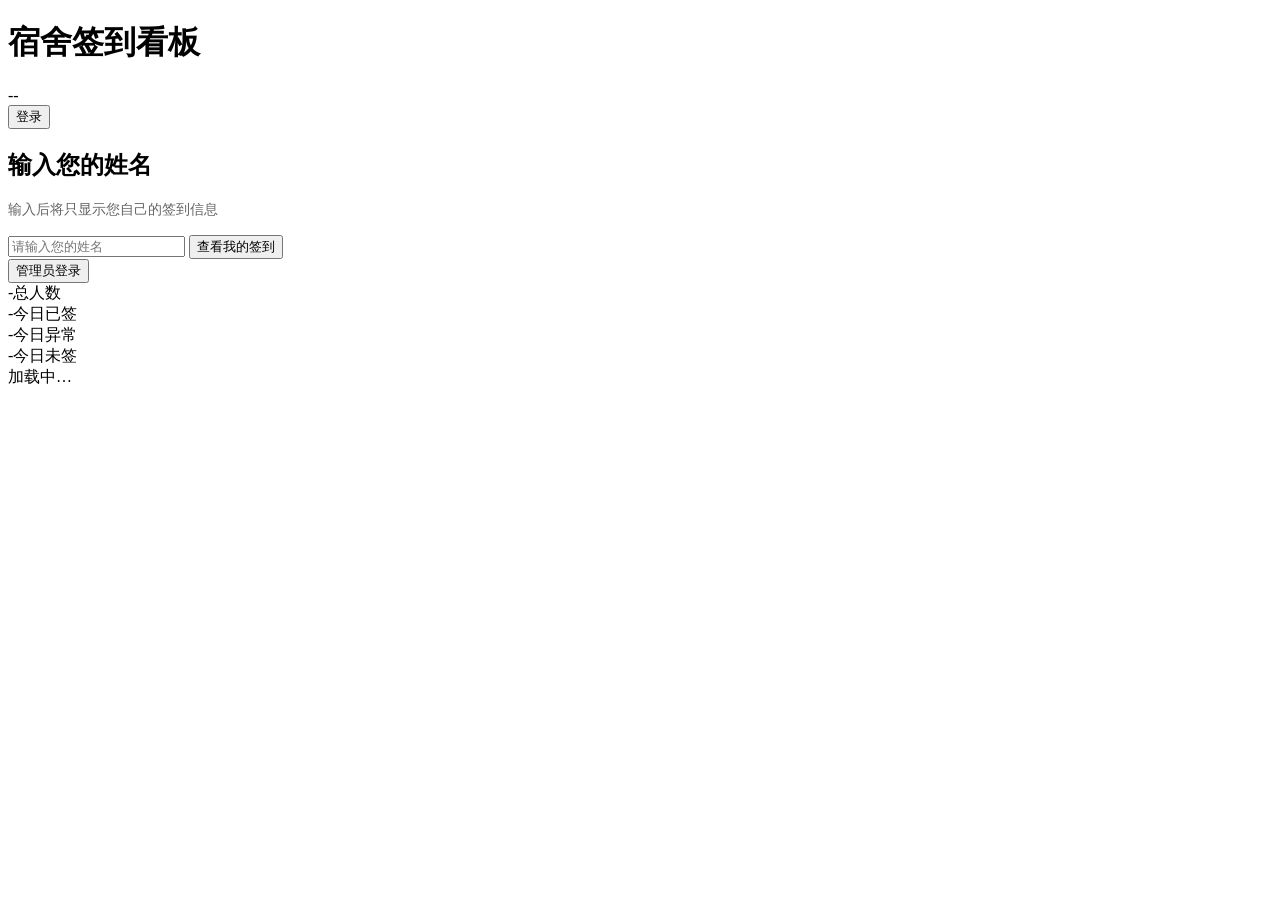
==== sign/static/index.html @ be4d739a "feat: 添加姓名验证和直接删除功能 - 普通用户通过姓名验证只能看到自己的签到信息 - 管理员可以直接删除成员（不经过黑名单） - 隐藏其他用户的姓名，保护隐私 - 后端新增 /api/membe" ====
<!DOCTYPE html>
<html lang="zh-CN">
<head>
  <meta charset="UTF-8">
  <meta name="viewport" content="width=device-width, initial-scale=1.0">
  <title>宿舍签到看板</title>
  <link rel="stylesheet" href="/style.css">
</head>
<body>
  <header class="topbar">
    <h1>宿舍签到看板</h1>
    <div class="topbar-right">
      <div class="today" id="today">--</div>
      <button id="show-login-btn" class="btn-link">登录</button>
      <button id="signing-toggle-btn" class="btn-link" hidden>停止签到</button>
      <button id="logout-btn" class="btn-link" hidden>退出</button>
    </div>
  </header>

  <!-- 姓名验证弹窗 -->
  <div class="login-mask" id="name-verify-mask">
    <div class="login-box">
      <h2>输入您的姓名</h2>
      <p style="font-size: 14px; color: #666; margin-bottom: 16px;">输入后将只显示您自己的签到信息</p>
      <input type="text" id="name-input" placeholder="请输入您的姓名" autocomplete="off">
      <button id="name-verify-btn" class="btn-primary">查看我的签到</button>
      <div class="login-err" id="name-verify-err"></div>
      <button id="name-verify-admin" class="btn-link">管理员登录</button>
    </div>
  </div>

  <!-- 登录弹窗 -->
  <div class="login-mask" id="login-mask" hidden>
    <div class="login-box">
      <h2>管理员登录</h2>
      <input type="text" id="login-user" placeholder="用户名" autocomplete="username">
      <input type="password" id="login-pass" placeholder="密码" autocomplete="current-password">
      <button id="login-btn" class="btn-primary">登录</button>
      <div class="login-err" id="login-err"></div>
      <button id="login-cancel" class="btn-link">取消</button>
    </div>
  </div>

  <div class="signing-notice" id="signing-notice" hidden>
    当前为假期暂停状态，系统不会自动提交签到。
  </div>

  <section class="overview" id="overview">
    <div class="stat stat-total"><span class="num" id="ov-total">-</span><span class="lbl">总人数</span></div>
    <div class="stat stat-ok"><span class="num" id="ov-ok">-</span><span class="lbl">今日已签</span></div>
    <div class="stat stat-fail"><span class="num" id="ov-fail">-</span><span class="lbl">今日异常</span></div>
    <div class="stat stat-pending"><span class="num" id="ov-pending">-</span><span class="lbl">今日未签</span></div>
  </section>

  <main id="main-content" hidden>
    <div class="layout">
      <section class="left">
        <div class="tabs" id="tabs">
          <button class="tab active" data-view="members">成员</button>
          <button class="tab" data-view="blacklist">黑名单</button>
        </div>
        <h2 class="sec-title"><span id="view-title">成员</span> <span class="count" id="member-count"></span></h2>
        <input type="search" id="search" class="search" placeholder="搜索姓名…" autocomplete="off">
        <div class="members" id="members"></div>
        <div class="blacklist" id="blacklist" hidden></div>
      </section>

      <section class="usercard right" id="usercard" hidden>
        <div class="uc-head">
          <div class="uc-name" id="uc-name">--</div>
          <div class="uc-stats">
            <span class="chip chip-ok" id="uc-okdays">已签 -- 天</span>
            <span class="chip chip-fail" id="uc-faildays">异常 -- 天</span>
          </div>
        </div>

        <div class="blacklist-alert" id="uc-blacklist-alert" hidden>
          ⚠️ 该成员已被拉黑，以下为历史记录
        </div>

        <div class="cal-nav">
          <button id="prev-month" class="navbtn" aria-label="上个月">‹</button>
          <div class="cal-title" id="cal-title">----年--月</div>
          <button id="next-month" class="navbtn" aria-label="下个月">›</button>
        </div>

        <table class="calendar">
          <thead><tr>
            <th>一</th><th>二</th><th>三</th><th>四</th><th>五</th><th>六</th><th class="sun">日</th>
          </tr></thead>
          <tbody id="cal-body"></tbody>
        </table>

        <div class="legend">
          <span><i class="dot d-ok"></i>已签到</span>
          <span><i class="dot d-fail"></i>失败/异常</span>
          <span><i class="dot d-pending"></i>未签</span>
          <span><i class="dot d-none"></i>无记录</span>
        </div>
      </section>
    </div>
  </main>



  <footer class="foot" id="foot">加载中…</footer>
  <script src="/app.js"></script>
</body>
</html>
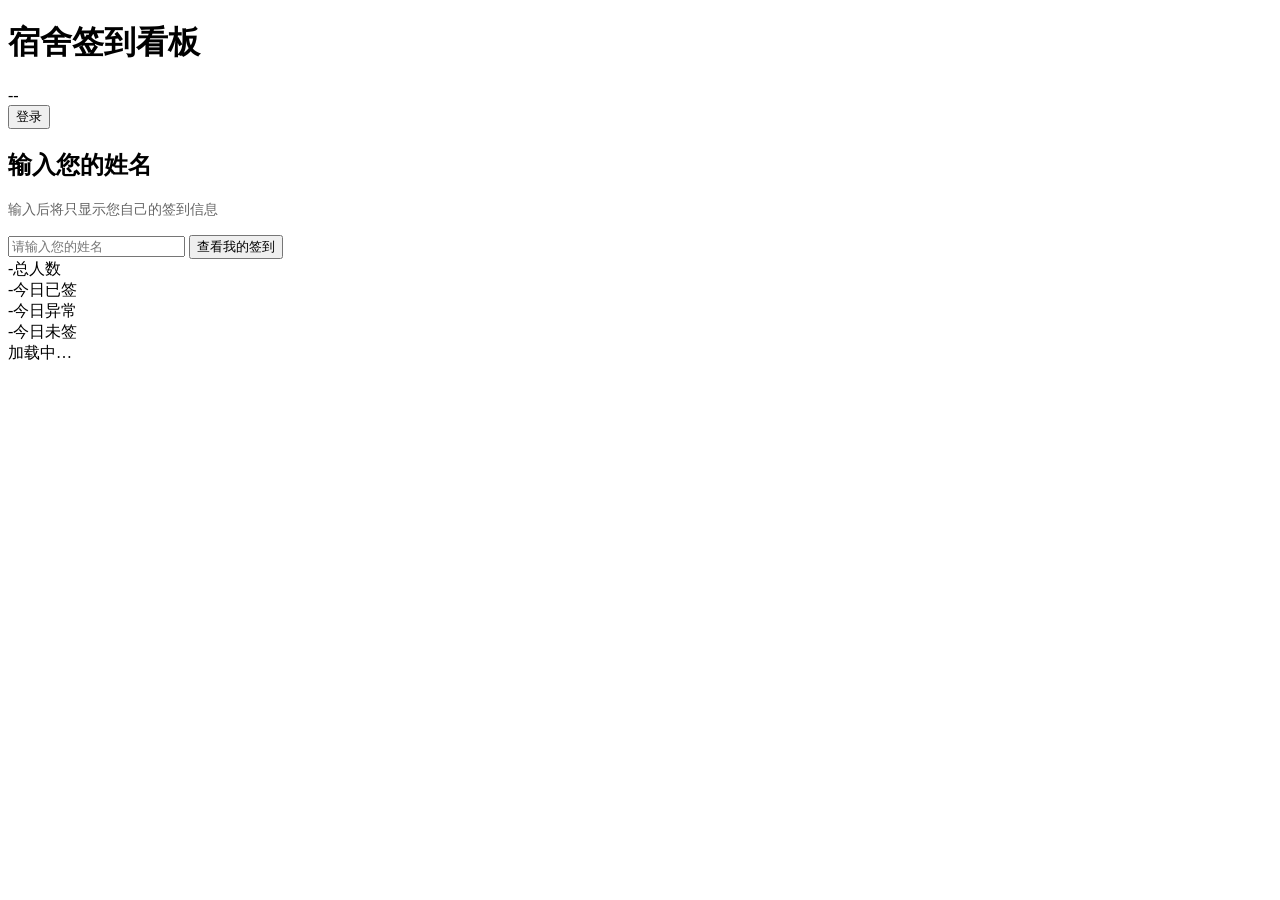
==== commit 9e6debdd: "feat: 支持切换用户功能 - 登录弹窗新增「切换到其他用户」功能 - 可以快速切换查看不同用户的签到情况 - 切换用户后自动保存到 localStorage - 统一使用右上角登录按钮（管理员/切" ====
--- a/sign/static/index.html
+++ b/sign/static/index.html
@@ -25,19 +25,32 @@
       <input type="text" id="name-input" placeholder="请输入您的姓名" autocomplete="off">
       <button id="name-verify-btn" class="btn-primary">查看我的签到</button>
       <div class="login-err" id="name-verify-err"></div>
-      <button id="name-verify-admin" class="btn-link">管理员登录</button>
     </div>
   </div>
 
-  <!-- 登录弹窗 -->
+  <!-- 登录/切换用户弹窗 -->
   <div class="login-mask" id="login-mask" hidden>
     <div class="login-box">
-      <h2>管理员登录</h2>
-      <input type="text" id="login-user" placeholder="用户名" autocomplete="username">
-      <input type="password" id="login-pass" placeholder="密码" autocomplete="current-password">
-      <button id="login-btn" class="btn-primary">登录</button>
-      <div class="login-err" id="login-err"></div>
-      <button id="login-cancel" class="btn-link">取消</button>
+      <h2>登录/切换用户</h2>
+
+      <!-- 切换到其他普通用户 -->
+      <div style="margin-bottom: 24px; padding-bottom: 24px; border-bottom: 1px solid #eee;">
+        <h3 style="font-size: 16px; margin-bottom: 12px;">切换到其他用户</h3>
+        <input type="text" id="switch-user-name" placeholder="输入用户姓名" autocomplete="off" style="margin-bottom: 8px;">
+        <button id="switch-user-btn" class="btn-primary">切换</button>
+        <div class="login-err" id="switch-user-err"></div>
+      </div>
+
+      <!-- 管理员登录 -->
+      <div>
+        <h3 style="font-size: 16px; margin-bottom: 12px;">管理员登录</h3>
+        <input type="text" id="login-user" placeholder="管理员账号" autocomplete="username" style="margin-bottom: 8px;">
+        <input type="password" id="login-pass" placeholder="密码" autocomplete="current-password" style="margin-bottom: 8px;">
+        <button id="login-btn" class="btn-primary">登录</button>
+        <div class="login-err" id="login-err"></div>
+      </div>
+
+      <button id="login-cancel" class="btn-link" style="margin-top: 16px;">取消</button>
     </div>
   </div>
 
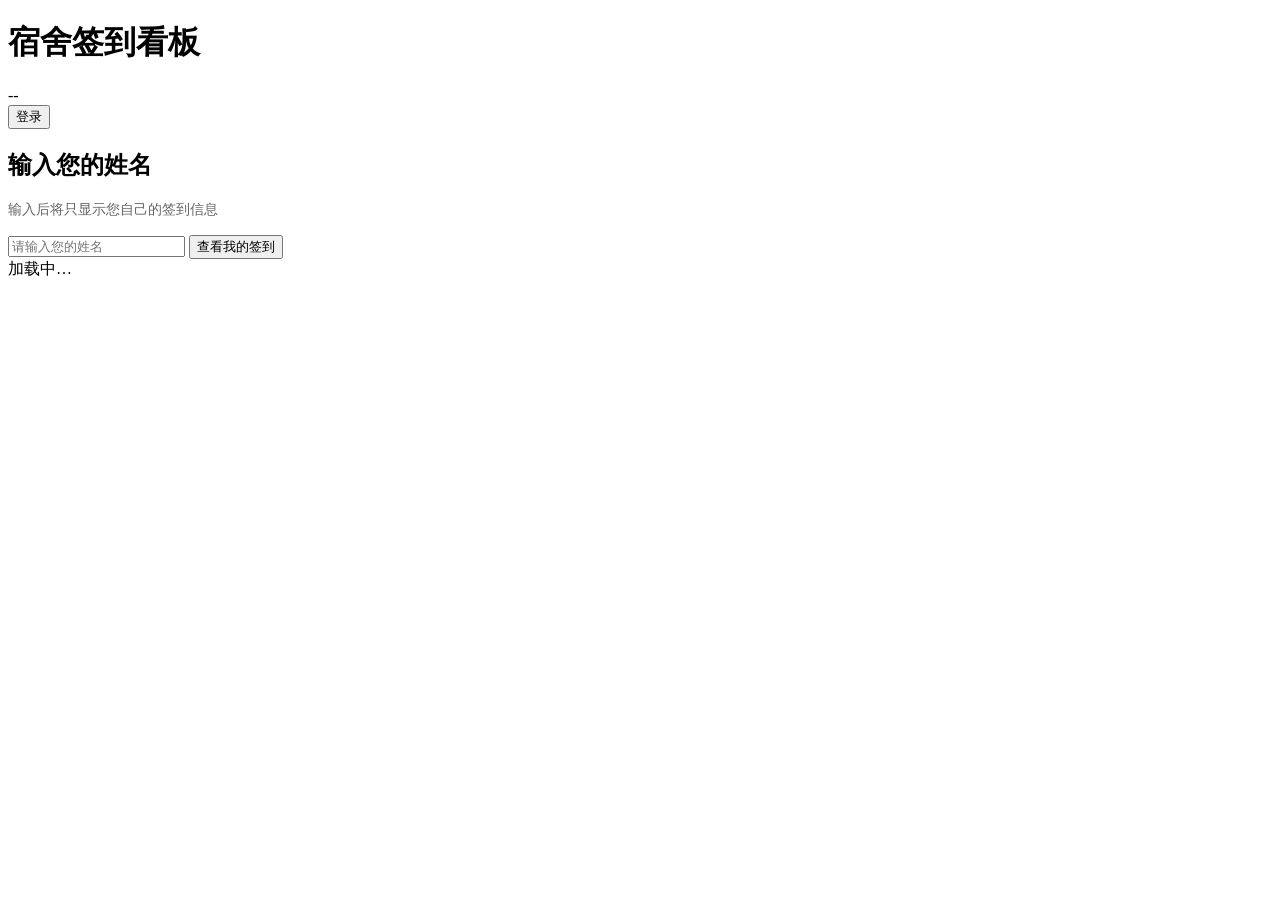
==== commit c31bded1: "fix: 总览统计默认隐藏 - 总览统计在 HTML 中默认添加 hidden 属性 - 只有管理员登录后才会显示 - 普通用户看不到总人数等统计信息  Co-Authored-By: Claude " ====
--- a/sign/static/index.html
+++ b/sign/static/index.html
@@ -31,26 +31,31 @@
   <!-- 登录/切换用户弹窗 -->
   <div class="login-mask" id="login-mask" hidden>
     <div class="login-box">
-      <h2>登录/切换用户</h2>
-
-      <!-- 切换到其他普通用户 -->
-      <div style="margin-bottom: 24px; padding-bottom: 24px; border-bottom: 1px solid #eee;">
-        <h3 style="font-size: 16px; margin-bottom: 12px;">切换到其他用户</h3>
-        <input type="text" id="switch-user-name" placeholder="输入用户姓名" autocomplete="off" style="margin-bottom: 8px;">
-        <button id="switch-user-btn" class="btn-primary">切换</button>
+      <!-- 普通用户切换 -->
+      <div id="user-login-panel">
+        <h2>切换用户</h2>
+        <p style="font-size: 14px; color: #666; margin-bottom: 16px;">输入姓名查看该用户的签到信息</p>
+        <input type="text" id="switch-user-name" placeholder="请输入姓名" autocomplete="off">
+        <button id="switch-user-btn" class="btn-primary">查看签到</button>
         <div class="login-err" id="switch-user-err"></div>
+        <div style="display: flex; justify-content: space-between; align-items: center; margin-top: 16px;">
+          <button id="switch-to-admin" class="btn-link" style="margin: 0;">管理员登录</button>
+          <button id="login-cancel-user" class="btn-link" style="margin: 0;">取消</button>
+        </div>
       </div>
 
       <!-- 管理员登录 -->
-      <div>
-        <h3 style="font-size: 16px; margin-bottom: 12px;">管理员登录</h3>
-        <input type="text" id="login-user" placeholder="管理员账号" autocomplete="username" style="margin-bottom: 8px;">
-        <input type="password" id="login-pass" placeholder="密码" autocomplete="current-password" style="margin-bottom: 8px;">
+      <div id="admin-login-panel" hidden>
+        <h2>管理员登录</h2>
+        <input type="text" id="login-user" placeholder="管理员账号" autocomplete="username">
+        <input type="password" id="login-pass" placeholder="密码" autocomplete="current-password">
         <button id="login-btn" class="btn-primary">登录</button>
         <div class="login-err" id="login-err"></div>
+        <div style="display: flex; justify-content: space-between; align-items: center; margin-top: 16px;">
+          <button id="switch-to-user" class="btn-link" style="margin: 0;">切换用户</button>
+          <button id="login-cancel-admin" class="btn-link" style="margin: 0;">取消</button>
+        </div>
       </div>
-
-      <button id="login-cancel" class="btn-link" style="margin-top: 16px;">取消</button>
     </div>
   </div>
 
@@ -58,7 +63,7 @@
     当前为假期暂停状态，系统不会自动提交签到。
   </div>
 
-  <section class="overview" id="overview">
+  <section class="overview" id="overview" hidden>
     <div class="stat stat-total"><span class="num" id="ov-total">-</span><span class="lbl">总人数</span></div>
     <div class="stat stat-ok"><span class="num" id="ov-ok">-</span><span class="lbl">今日已签</span></div>
     <div class="stat stat-fail"><span class="num" id="ov-fail">-</span><span class="lbl">今日异常</span></div>
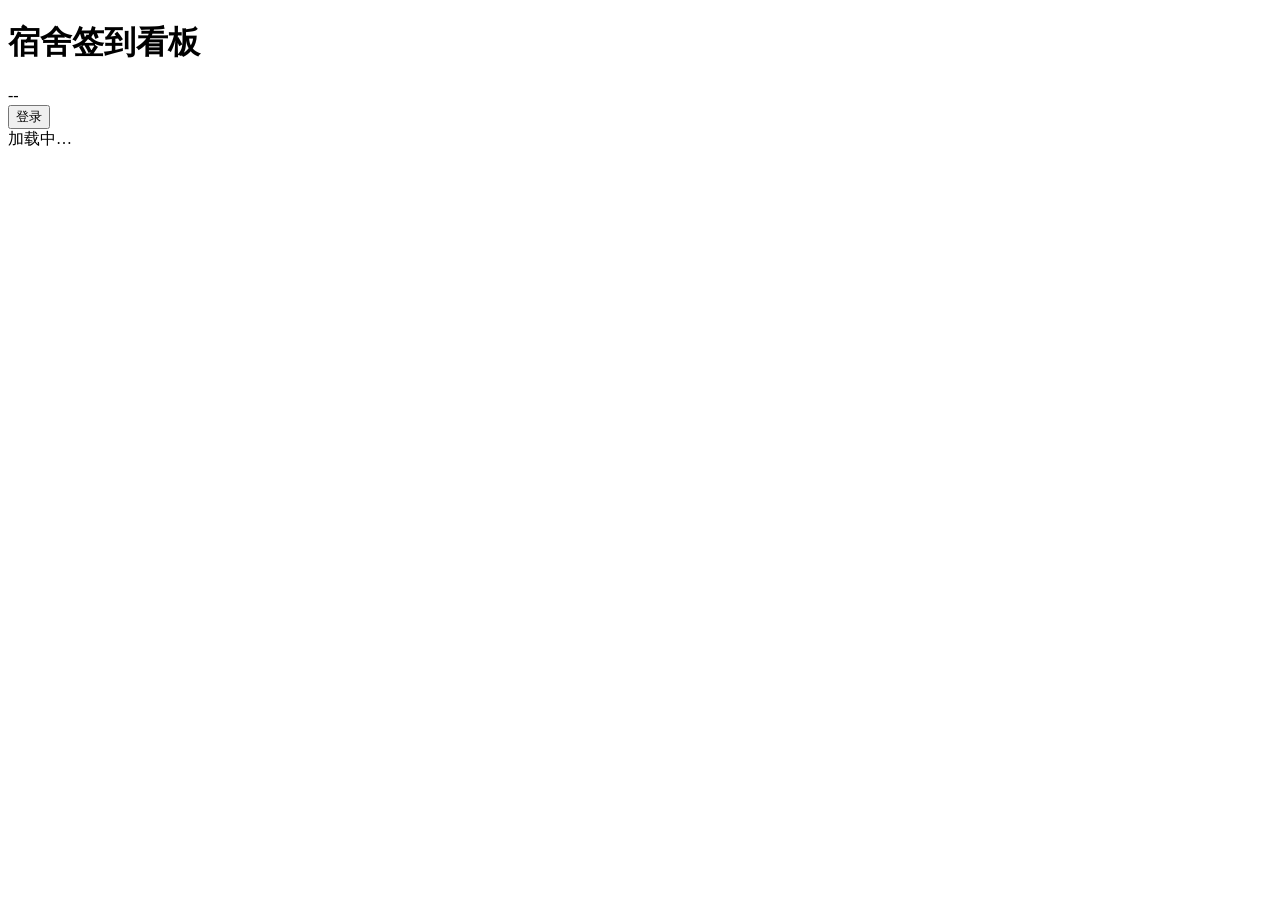
==== commit 9c893964: "fix: 优化自动登录体验，消除弹窗闪现 - 姓名验证弹窗在 HTML 中默认隐藏 - 启动时先检查 localStorage，有保存姓名则不显示弹窗 - 只有验证失败或无保存姓名时才显示弹窗 - 消" ====
--- a/sign/static/index.html
+++ b/sign/static/index.html
@@ -18,7 +18,7 @@
   </header>
 
   <!-- 姓名验证弹窗 -->
-  <div class="login-mask" id="name-verify-mask">
+  <div class="login-mask" id="name-verify-mask" hidden>
     <div class="login-box">
       <h2>输入您的姓名</h2>
       <p style="font-size: 14px; color: #666; margin-bottom: 16px;">输入后将只显示您自己的签到信息</p>
